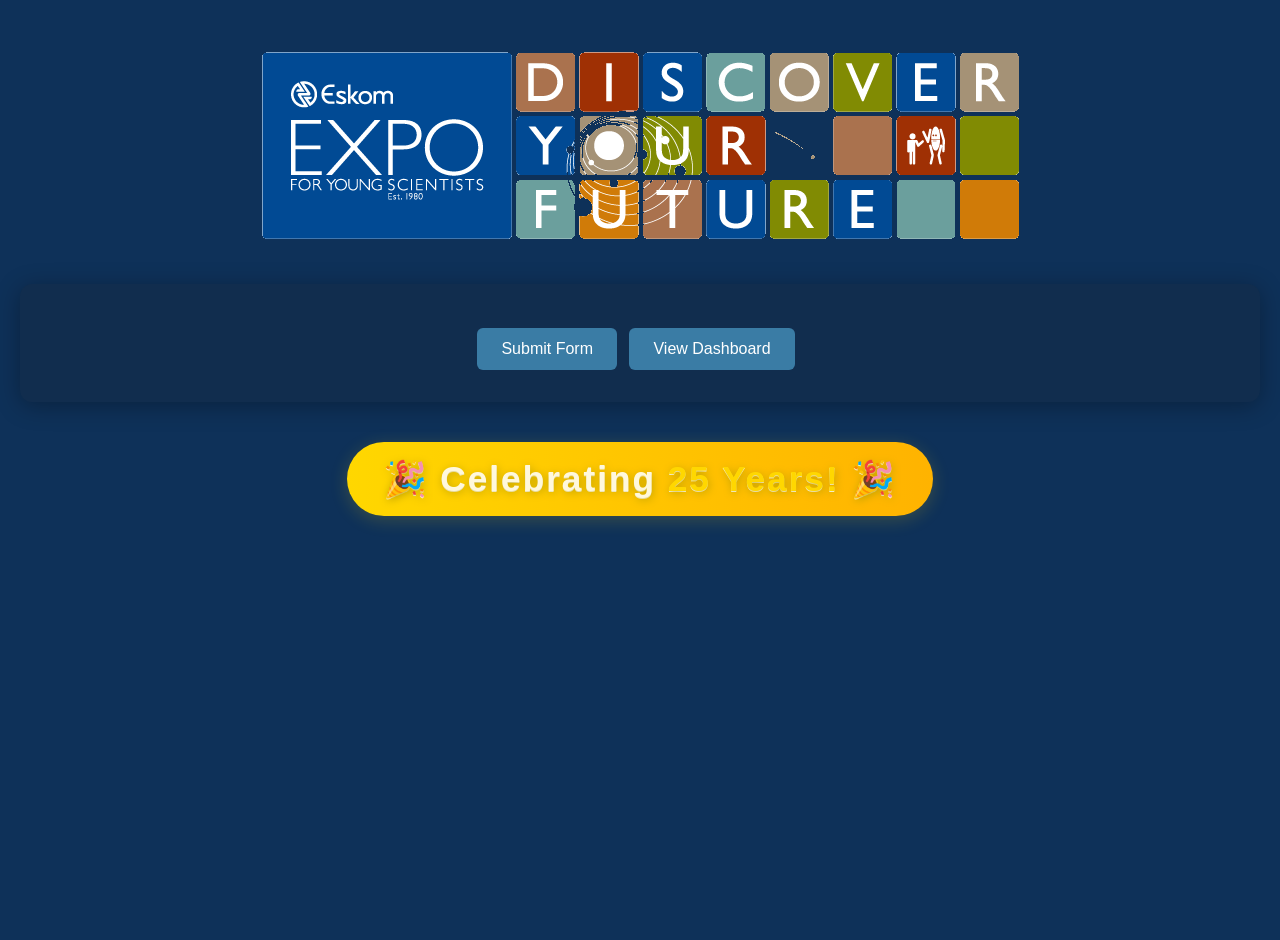
==== index.html @ 8e945e5e "please work" ====
<!DOCTYPE html>
<html>
<head>
  <title>Form Tracker</title>
  <link rel="stylesheet" href="style.css">
  <style>
    @keyframes sparkle {
      0% { filter: brightness(1); }
      100% { filter: brightness(1.18) drop-shadow(0 0 8px #FFD700); }
    }
  </style>
</head>
<body>
  <div style="text-align:center; margin-top:32px;">
    <img src="logo.png" alt="Logo" class="logo-img">
  </div>

  <div class="dashboard-container" style="text-align:center;">
    <button onclick="window.location.href='form.html'">Submit Form</button>
    <button onclick="window.location.href='login.html'">View Dashboard</button>
  </div>

  <div style="text-align:center; margin-top:24px;">
    <span style="
      display: inline-block;
      background: linear-gradient(90deg, #FFD700 0%, #FFB300 100%);
      color: #fff8dc;
      font-size: 2.2em;
      font-weight: bold;
      letter-spacing: 2px;
      padding: 16px 36px;
      border-radius: 40px;
      box-shadow: 0 4px 18px rgba(255,215,0,0.18);
      text-shadow: 1px 2px 8px #bfa100, 0 1px 0 #fff;
      animation: sparkle 1.5s infinite alternate;
    ">
      🎉 Celebrating <span style="color:#FFD700;">25 Years!</span> 🎉
    </span>
  </div>
</body>
</html>
---- style.css ----
body {
  background: #0e3159
;
  color: #f0f4f8;
  font-family: 'Segoe UI', Arial, sans-serif;
  margin: 0;
  padding: 0;
  min-height: 100vh;
}

h2, h3 {
  text-align: center;
  font-size: 36px;
  margin-top: 40px;
  color: #7ec4cf;
  letter-spacing: 1px;
}

h4, h5 {
  text-align: center;
  color: #7ec4cf;
  margin-top: 32px;
  margin-bottom: 16px;
}



form, .dashboard-container {
  background: #112d4e;
  max-width: 1800px;
  margin: 40px auto;
  padding: 32px 24px;
  border-radius: 12px;
  box-shadow: 0 4px 24px rgba(0,0,0,0.3);
}

input[type="text"], input[type="email"], input[type="number"] {
  margin: 5px 0;
  width: 95%;
  padding: 12px;
  border: none;
  border-radius: 6px;
  background: #1b3a5d;
  color: #f0f4f8;
  font-size: 1em;
}

input[type="text"]:focus, input[type="email"]:focus, input[type="number"]:focus {
  outline: 2px solid #7ec4cf;
}

button {
  background: #3a7ca5;
  color: #fff;
  border: none;
  border-radius: 6px;
  padding: 12px 24px;
  margin: 12px 8px 0 0;
  font-size: 1em;
  cursor: pointer;
  transition: background 0.2s;
}

button:hover {
  background: #28527a;
}

table {
  width: 100%;
  border-collapse: collapse;
  margin-top: 0;
  background: #1b3a5d;
  color: #f0f4f8;
  border-radius: 8px;
  overflow: hidden;
}

th, td {
  padding: 12px;
  border-bottom: 1px solid #3a7ca5;
  text-align: left;
}

th {
  background: #3a7ca5;
  color: #fff;
}

tr:last-child td {
  border-bottom: none;
}

body {
  font-family: sans-serif;
  padding: 20px;
}
form input {
  margin: 5px;
}
ul {
  list-style: none;
  padding: 0;
}


.tabs {
  display: flex;
  gap: 10px;
  margin-bottom: 20px;
  justify-content: center;
}
.tab-btn {
  background: #3a7ca5;
  color: #fff;
  border: none;
  border-radius: 6px 6px 0 0;
  padding: 10px 24px;
  font-size: 1em;
  cursor: pointer;
  transition: background 0.2s;
}
.tab-btn.active, .tab-btn:hover {
  background: #28527a;
}

tr:last-child td {
  border-bottom: none;
}

.logout-btn {
  background: #e74c3c;
  color: #fff;
  border: none;
  border-radius: 6px;
  padding: 12px 24px;
  margin: 24px auto 0 auto;
  display: block;
  font-size: 1em;
  cursor: pointer;
  transition: background 0.2s;
}

.logout-btn:hover {
  background: #c0392b;
}
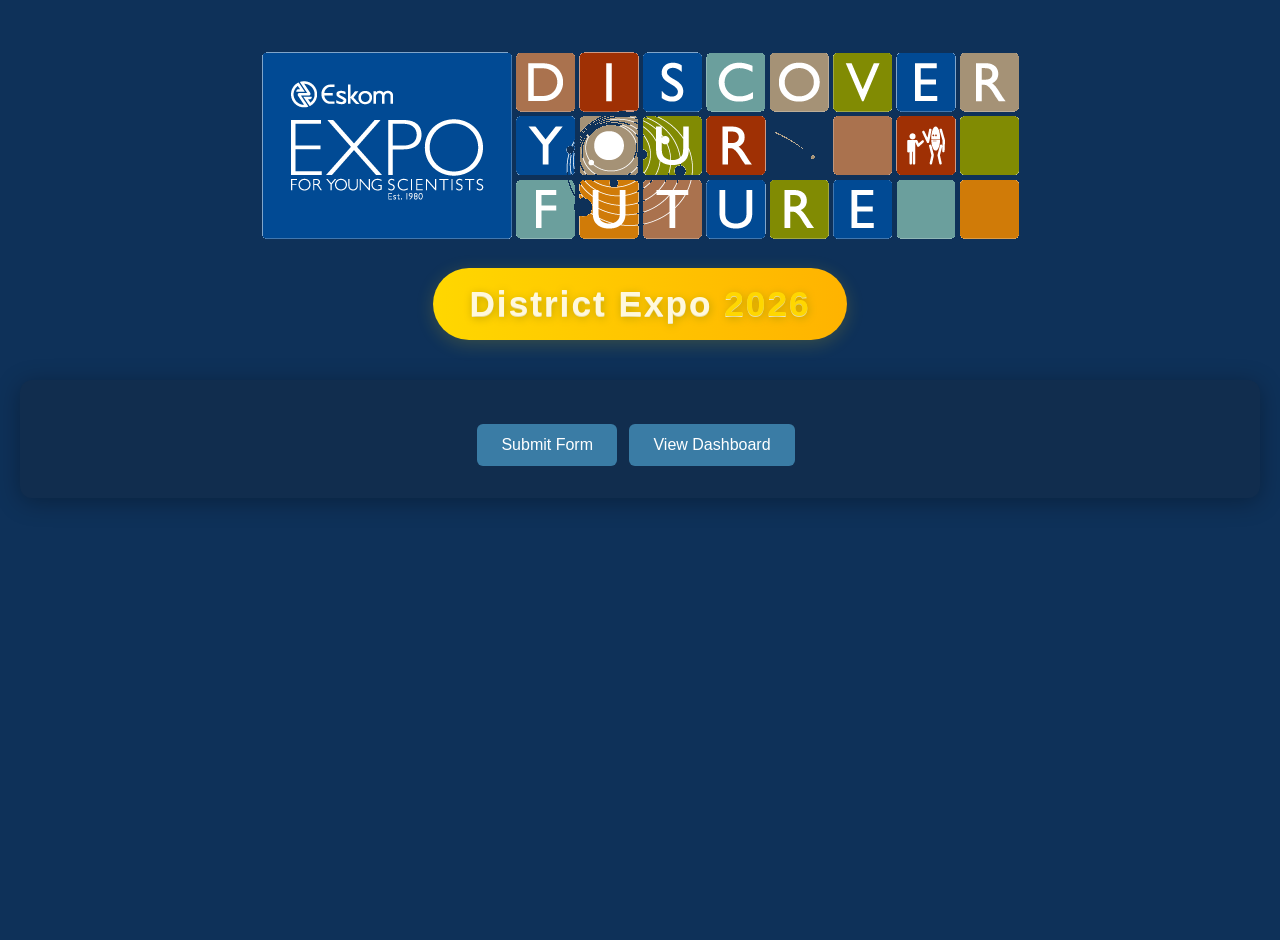
==== commit b97a8ddd: "updated mark system in form" ====
--- a/index.html
+++ b/index.html
@@ -14,12 +14,6 @@
   <div style="text-align:center; margin-top:32px;">
     <img src="logo.png" alt="Logo" class="logo-img">
   </div>
-
-  <div class="dashboard-container" style="text-align:center;">
-    <button onclick="window.location.href='form.html'">Submit Form</button>
-    <button onclick="window.location.href='login.html'">View Dashboard</button>
-  </div>
-
   <div style="text-align:center; margin-top:24px;">
     <span style="
       display: inline-block;
@@ -34,8 +28,14 @@
       text-shadow: 1px 2px 8px #bfa100, 0 1px 0 #fff;
       animation: sparkle 1.5s infinite alternate;
     ">
-      🎉 Celebrating <span style="color:#FFD700;">25 Years!</span> 🎉
+       District Expo<span style="color:#FFD700;"> 2026</span> 
     </span>
   </div>
+  
+  <div class="dashboard-container" style="text-align:center;">
+    <button onclick="window.location.href='form.html'">Submit Form</button>
+    <button onclick="window.location.href='login.html'">View Dashboard</button>
+  </div>
+
 </body>
 </html>
